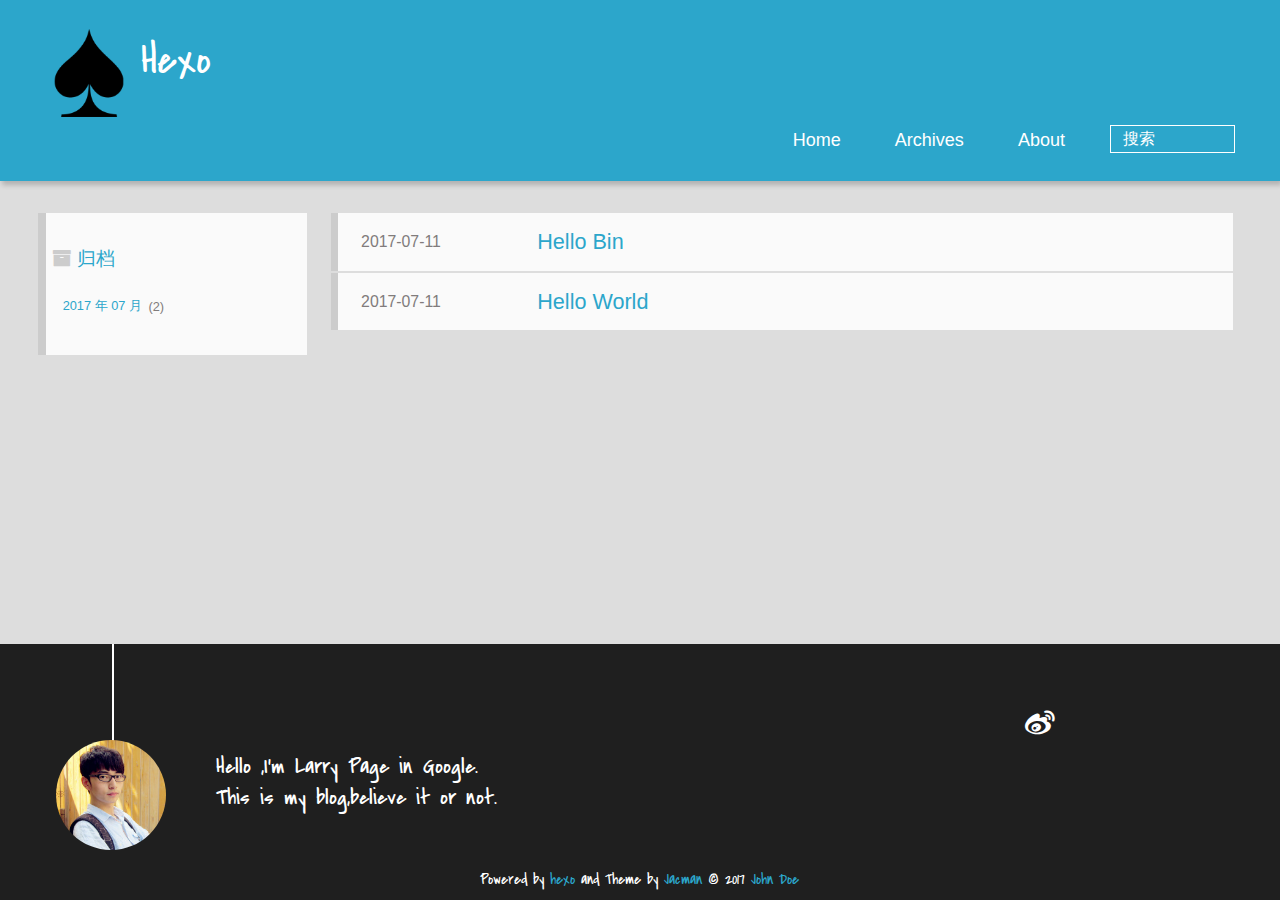
==== archives/index.html @ 52b94571 "Site updated: 2017-07-11 23:26:10" ====
<!DOCTYPE HTML>
<html >
<head>
  <meta charset="UTF-8">
  
    <title>归档 | Hexo</title>
    <meta name="viewport" content="width=device-width, initial-scale=1,user-scalable=no">
    
    <meta name="author" content="John Doe">
    

    
    <meta property="og:type" content="website">
<meta property="og:title" content="Hexo">
<meta property="og:url" content="http://yoursite.com/archives/index.html">
<meta property="og:site_name" content="Hexo">
<meta name="twitter:card" content="summary">
<meta name="twitter:title" content="Hexo">

    
    <link rel="alternative" href="/atom.xml" title="Hexo" type="application/atom+xml">
    
    
    <link rel="icon" href="/img/favicon.ico">
    
    
    <link rel="apple-touch-icon" href="/img/jacman.jpg">
    <link rel="apple-touch-icon-precomposed" href="/img/jacman.jpg">
    
    <link rel="stylesheet" href="/css/style.css">
</head>

    <body>
      <header>
        
<div>
		
			<div id="imglogo">
				<a href="/"><img src="/img/logo.png" alt="Hexo" title="Hexo"/></a>
			</div>
			
			<div id="textlogo">
				<h1 class="site-name"><a href="/" title="Hexo">Hexo</a></h1>
				<h2 class="blog-motto"></h2>
			</div>
			<div class="navbar"><a class="navbutton navmobile" href="#" title="菜单">
			</a></div>
			<nav class="animated">
				<ul>
					<ul>
					 
						<li><a href="/">Home</a></li>
					
						<li><a href="/archives">Archives</a></li>
					
						<li><a href="/about">About</a></li>
					
					<li>
 					
					<form class="search" action="//google.com/search" method="get" accept-charset="utf-8">
						<label>Search</label>
						<input type="search" id="search" name="q" autocomplete="off" maxlength="20" placeholder="搜索" />
						<input type="hidden" name="q" value="site:yoursite.com">
					</form>
					
					</li>
				</ul>
			</nav>			
</div>
      </header>
      <div id="container">
        

<div class="archive-title" >
  <h2 class="archive-icon">归档</h2>
  
  <div class="archiveslist archive-float clearfix">
   <ul class="archive-list"><li class="archive-list-item"><a class="archive-list-link" href="/archives/2017/07/">2017 年 07 月</a><span class="archive-list-count">2</span></li></ul>
 </div>
  
</div>
<div id="main" class="archive-part clearfix">
  <div id="archive-page">

  <section class="post" itemscope itemprop="blogPost">
  
    <a href="/2017/07/11/Hello-Bin/" title="Hello Bin" itemprop="url">
  

    <time datetime="2017-07-11T14:58:40.000Z" itemprop="datePublished">2017-07-11</time>


    <h1 itemprop="name">Hello Bin</h1>

  </a>
</section>

  <section class="post" itemscope itemprop="blogPost">
  
    <a href="/2017/07/11/hello-world/" title="Hello World" itemprop="url">
  

    <time datetime="2017-07-11T14:24:15.772Z" itemprop="datePublished">2017-07-11</time>


    <h1 itemprop="name">Hello World</h1>

  </a>
</section>


  </div>
</div>

      </div>
      <footer><div id="footer" >
	
	<div class="line">
		<span></span>
		<div class="author"></div>
	</div>
	
	
	<section class="info">
		<p> Hello ,I&#39;m Larry Page in Google. <br/>
			This is my blog,believe it or not.</p>
	</section>
	 
	<div class="social-font" class="clearfix">
		
		<a href="http://weibo.com/2176287895" target="_blank" class="icon-weibo" title="微博"></a>
		
		
		
		
		
		
		
		
		
		
	</div>
			
		

		<p class="copyright">
		Powered by <a href="http://hexo.io" target="_blank" title="hexo">hexo</a> and Theme by <a href="https://github.com/wuchong/jacman" target="_blank" title="Jacman">Jacman</a> © 2017 
		
		<a href="/about" target="_blank" title="John Doe">John Doe</a>
		
		
		</p>
</div>
</footer>
      <script src="/js/jquery-2.0.3.min.js"></script>
<script src="/js/jquery.imagesloaded.min.js"></script>
<script src="/js/gallery.js"></script>
<script src="/js/jquery.qrcode-0.12.0.min.js"></script>

<script type="text/javascript">
$(document).ready(function(){ 
  $('.navbar').click(function(){
    $('header nav').toggleClass('shownav');
  });
  var myWidth = 0;
  function getSize(){
    if( typeof( window.innerWidth ) == 'number' ) {
      myWidth = window.innerWidth;
    } else if( document.documentElement && document.documentElement.clientWidth) {
      myWidth = document.documentElement.clientWidth;
    };
  };
  var m = $('#main'),
      a = $('#asidepart'),
      c = $('.closeaside'),
      o = $('.openaside');
  c.click(function(){
    a.addClass('fadeOut').css('display', 'none');
    o.css('display', 'block').addClass('fadeIn');
    m.addClass('moveMain');
  });
  o.click(function(){
    o.css('display', 'none').removeClass('beforeFadeIn');
    a.css('display', 'block').removeClass('fadeOut').addClass('fadeIn');      
    m.removeClass('moveMain');
  });
  $(window).scroll(function(){
    o.css("top",Math.max(80,260-$(this).scrollTop()));
  });
  
  $(window).resize(function(){
    getSize(); 
    if (myWidth >= 1024) {
      $('header nav').removeClass('shownav');
    }else{
      m.removeClass('moveMain');
      a.css('display', 'block').removeClass('fadeOut');
      o.css('display', 'none');
        
    }
  });
});
</script>










<link rel="stylesheet" href="/fancybox/jquery.fancybox.css" media="screen" type="text/css">
<script src="/fancybox/jquery.fancybox.pack.js"></script>
<script type="text/javascript">
$(document).ready(function(){ 
  $('.article-content').each(function(i){
    $(this).find('img').each(function(){
      if ($(this).parent().hasClass('fancybox')) return;
      var alt = this.alt;
      if (alt) $(this).after('<span class="caption">' + alt + '</span>');
      $(this).wrap('<a href="' + this.src + '" title="' + alt + '" class="fancybox"></a>');
    });
    $(this).find('.fancybox').each(function(){
      $(this).attr('rel', 'article' + i);
    });
  });
  if($.fancybox){
    $('.fancybox').fancybox();
  }
}); 
</script>



<!-- Analytics Begin -->



<script>
var _hmt = _hmt || [];
(function() {
  var hm = document.createElement("script");
  hm.src = "//hm.baidu.com/hm.js?e6d1f421bbc9962127a50488f9ed37d1";
  var s = document.getElementsByTagName("script")[0]; 
  s.parentNode.insertBefore(hm, s);
})();
</script>



<!-- Analytics End -->

<!-- Totop Begin -->

	<div id="totop">
	<a title="返回顶部"><img src="/img/scrollup.png"/></a>
	</div>
	<script src="/js/totop.js"></script>

<!-- Totop End -->

<!-- MathJax Begin -->
<!-- mathjax config similar to math.stackexchange -->


<!-- MathJax End -->

<!-- Tiny_search Begin -->

<!-- Tiny_search End -->

    </body>
   </html>
---- css/style.css ----
html,
body,
div,
span,
applet,
object,
iframe,
h1,
h2,
h3,
h4,
h5,
h6,
p,
blockquote,
pre,
a,
abbr,
acronym,
address,
big,
cite,
code,
del,
dfn,
em,
img,
ins,
kbd,
q,
s,
samp,
small,
strike,
strong,
sub,
sup,
tt,
var,
dl,
dt,
dd,
ol,
ul,
li,
fieldset,
form,
label,
legend,
table,
caption,
tbody,
tfoot,
thead,
tr,
th,
td {
  margin: 0;
  padding: 0;
  border: 0;
  outline: 0;
  font-weight: inherit;
  font-style: inherit;
  font-family: inherit;
  font-size: 100%;
  vertical-align: baseline;
}
body {
  line-height: 1;
  color: #000;
  background: #fff;
}
ol,
ul {
  list-style: none;
}
table {
  border-collapse: separate;
  border-spacing: 0;
  vertical-align: middle;
}
caption,
th,
td {
  text-align: left;
  font-weight: normal;
  vertical-align: middle;
}
a img {
  border: none;
}
/* custom Font*/
@font-face {
  font-family: "covered_by_your_graceregular";
  font-weight: normal;
  font-style: normal;
  src: url("../font/coveredbyyourgrace-webfont.eot");
  src: url("../font/coveredbyyourgrace-webfont.eot?#iefix") format('embedded-opentype'), url("../font/coveredbyyourgrace-webfont.svg#covered_by_your_graceregular") format('svg'), url("../font/coveredbyyourgrace-webfont.woff") format('woff'), url("../font/coveredbyyourgrace-webfont.ttf") format('truetype');
}
/* icon Font */
@font-face {
  font-family: "FontAwesome";
  font-style: normal;
  font-weight: normal;
  src: url("../font/fontawesome-webfont.eot?v=#4.0.3");
  src: url("../font/fontawesome-webfont.eot?#iefix&v=#4.0.3") format("embedded-opentype"), url("../font/fontawesome-webfont.woff?v=#4.0.3") format("woff"), url("../font/fontawesome-webfont.ttf?v=#4.0.3") format("truetype"), url("../font/fontawesome-webfont.svg#fontawesomeregular?v=#4.0.3") format("svg");
}
@font-face {
  font-family: "fontdiao";
  font-weight: normal;
  font-style: normal;
  src: url("../font/fontdiao.eot");
  src: url("../font/fontdiao.eot?#iefix") format('embedded-opentype'), url("../font/fontdiao.svg#fontdiao") format('svg'), url("../font/fontdiao.woff") format('woff'), url("../font/fontdiao.ttf") format('truetype');
}
/* Public style */
* {
  -webkit-margin-before: 0;
  -webkit-margin-after: 0;
}
body {
  background: #ddd;
  font-family: "Helvetica Neue", "Helvetica", "Microsoft YaHei", "WenQuanYi Micro Hei", Arial, sans-serif;
  font-size: 100%;
  color: #817c7c;
  line-height: 1.5;
  min-height: 100vh;
  display: -webkit-flex;
  display: -webkit-box;
  display: -moz-box;
  display: -webkit-flex;
  display: -ms-flexbox;
  display: box;
  display: flex;
  -webkit-flex-direction: column;
  -webkit-box-orient: vertical;
  -moz-box-orient: vertical;
  -o-box-orient: vertical;
  -webkit-flex-direction: column;
  -ms-flex-direction: column;
  flex-direction: column;
}
iframe {
  margin-top: 10px;
}
small {
  font-size: 80%;
}
sub,
sup {
  font-size: 75%;
  line-height: 0;
  position: relative;
  vertical-align: baseline;
}
sup {
  top: -0.5em;
  padding-left: 0.3em;
}
sub {
  bottom: -0.25em;
}
a {
  text-decoration: none;
  color: #817c7c;
}
a:hover,
a:focus {
  outline: 0;
  text-decoration: none;
  -webkit-transition: color 0.25s, background 0.5s;
  -moz-transition: color 0.25s, background 0.5s;
  -o-transition: color 0.25s, background 0.5s;
  -ms-transition: color 0.25s, background 0.5s;
  transition: color 0.25s, background 0.5s;
}
a:hover:before {
  -webkit-transition: color 0.25s, background 0.5s;
  -moz-transition: color 0.25s, background 0.5s;
  -o-transition: color 0.25s, background 0.5s;
  -ms-transition: color 0.25s, background 0.5s;
  transition: color 0.25s, background 0.5s;
}
input:focus {
  outline: none;
}
input,
button {
  margin: 0;
  padding: 0;
}
input::-moz-focus-inner,
button::-moz-focus-inner {
  border: 0;
  padding: 0;
}
h1 {
  font-size: 1.5em;
}
.fa {
  display: inline-block;
  font-family: FontAwesome;
  font-style: normal;
  font-weight: normal;
  line-height: 1;
  -webkit-font-smoothing: antialiased;
  -moz-osx-font-smoothing: grayscale;
}
.clearfix {
  zoom: 1;
}
.clearfix:before,
.clearfix:after {
  content: "";
  display: table;
}
.clearfix:after {
  clear: both;
}
::-webkit-input-placeholder {
  color: #fff;
  padding: 2px 0 0 4px;
}
::-moz-placeholder {
  color: #fff;
  padding: 2px 0 0 4px;
}
:-ms-input-placeholder {
  color: #fff;
  padding: 2px 0 0 4px;
}
::-webkit-input-placeholder::before {
  font-family: "FontAwesome";
  -webkit-font-smoothing: antialiased;
  -moz-osx-font-smoothing: grayscale;
  content: "\f002";
  padding-right: 4px;
}
::-moz-placeholder:before {
  font-family: "FontAwesome";
  -webkit-font-smoothing: antialiased;
  -moz-osx-font-smoothing: grayscale;
  content: "\f002";
  padding-right: 4px;
}
:-ms-input-placeholder::before {
  font-family: "FontAwesome";
  -webkit-font-smoothing: antialiased;
  -moz-osx-font-smoothing: grayscale;
  content: "\f002";
  padding-right: 4px;
}
input[type="search"]::-webkit-search-cancel-button,
input[type="search"]::-webkit-search-decoration {
  -webkit-appearance: none;
}
::-webkit-search-cancel-button:after {
  font-family: "FontAwesome";
  -webkit-font-smoothing: antialiased;
  -moz-osx-font-smoothing: grayscale;
  content: '\f00d';
  color: #fff;
  padding-right: 4px;
}
/* css3 animate */
.animated {
  -webkit-animation-fill-mode: both;
  -moz-animation-fill-mode: both;
  -o-animation-fill-mode: both;
  -ms-animation-fill-mode: both;
  animation-fill-mode: both;
  -webkit-animation-duration: 1s;
  -moz-animation-duration: 1s;
  -o-animation-duration: 1s;
  -ms-animation-duration: 1s;
  animation-duration: 1s;
}
@-webkit-keyframes fadeIn {
  0% {
    opacity: 0;
    -ms-filter: "progid:DXImageTransform.Microsoft.Alpha(Opacity=0)";
    filter: alpha(opacity=0);
  }
  100% {
    opacity: 1;
    -ms-filter: none;
    filter: none;
  }
}
.fadeIn {
  -webkit-animation-name: fadeIn;
  -moz-animation-name: fadeIn;
  -o-animation-name: fadeIn;
  -ms-animation-name: fadeIn;
  animation-name: fadeIn;
}
.fadeOut {
  -webkit-animation-name: fadeOut;
  -moz-animation-name: fadeOut;
  -o-animation-name: fadeOut;
  -ms-animation-name: fadeOut;
  animation-name: fadeOut;
}
@-moz-keyframes fadeInDown {
  0% {
    opacity: 0;
    -ms-filter: "progid:DXImageTransform.Microsoft.Alpha(Opacity=0)";
    filter: alpha(opacity=0);
    -webkit-transform: translateY(-20px);
    -moz-transform: translateY(-20px);
    -o-transform: translateY(-20px);
    -ms-transform: translateY(-20px);
    transform: translateY(-20px);
  }
  100% {
    opacity: 1;
    -ms-filter: none;
    filter: none;
    -webkit-transform: translateY(0);
    -moz-transform: translateY(0);
    -o-transform: translateY(0);
    -ms-transform: translateY(0);
    transform: translateY(0);
  }
}
@-webkit-keyframes fadeInDown {
  0% {
    opacity: 0;
    -ms-filter: "progid:DXImageTransform.Microsoft.Alpha(Opacity=0)";
    filter: alpha(opacity=0);
    -webkit-transform: translateY(-20px);
    -moz-transform: translateY(-20px);
    -o-transform: translateY(-20px);
    -ms-transform: translateY(-20px);
    transform: translateY(-20px);
  }
  100% {
    opacity: 1;
    -ms-filter: none;
    filter: none;
    -webkit-transform: translateY(0);
    -moz-transform: translateY(0);
    -o-transform: translateY(0);
    -ms-transform: translateY(0);
    transform: translateY(0);
  }
}
@-o-keyframes fadeInDown {
  0% {
    opacity: 0;
    -ms-filter: "progid:DXImageTransform.Microsoft.Alpha(Opacity=0)";
    filter: alpha(opacity=0);
    -webkit-transform: translateY(-20px);
    -moz-transform: translateY(-20px);
    -o-transform: translateY(-20px);
    -ms-transform: translateY(-20px);
    transform: translateY(-20px);
  }
  100% {
    opacity: 1;
    -ms-filter: none;
    filter: none;
    -webkit-transform: translateY(0);
    -moz-transform: translateY(0);
    -o-transform: translateY(0);
    -ms-transform: translateY(0);
    transform: translateY(0);
  }
}
@keyframes fadeInDown {
  0% {
    opacity: 0;
    -ms-filter: "progid:DXImageTransform.Microsoft.Alpha(Opacity=0)";
    filter: alpha(opacity=0);
    -webkit-transform: translateY(-20px);
    -moz-transform: translateY(-20px);
    -o-transform: translateY(-20px);
    -ms-transform: translateY(-20px);
    transform: translateY(-20px);
  }
  100% {
    opacity: 1;
    -ms-filter: none;
    filter: none;
    -webkit-transform: translateY(0);
    -moz-transform: translateY(0);
    -o-transform: translateY(0);
    -ms-transform: translateY(0);
    transform: translateY(0);
  }
}
body >header {
  width: 100%;
  -webkit-box-shadow: 2px 4px 5px rgba(3,3,3,0.2);
  box-shadow: 2px 4px 5px rgba(3,3,3,0.2);
  background: url("../") center #2ca6cb;
  color: #fff;
  padding: 1em 0 0.8em;
}
@media only screen and (min-width: 1024px) {
  body >header {
    padding: 1.8em 0 1.5em;
  }
}
body >header >div {
  width: 95%;
  margin: 0 auto;
  position: relative;
  overflow: hidden;
}
@media only screen and (min-width: 1024px) {
  body >header >div {
    width: 93%;
  }
}
body >header a {
  display: block;
  color: #fff;
}
#imglogo {
  float: left;
  width: 4em;
  height: 4em;
}
@media only screen and (min-width: 768px) {
  #imglogo {
    width: 5em;
  }
}
@media only screen and (min-width: 1024px) {
  #imglogo {
    width: 5.5em;
  }
}
#imglogo img {
  width: 4em;
}
@media only screen and (min-width: 768px) {
  #imglogo img {
    width: 5em;
  }
}
@media only screen and (min-width: 1024px) {
  #imglogo img {
    width: 5.5em;
  }
}
#textlogo {
  float: left;
  width: 75%;
  margin-left: 0.5em;
}
#textlogo h1.site-name {
  width: 86%;
  font-family: "covered_by_your_graceregular";
  font-size: 200%;
  line-height: 1.5;
  -webkit-font-smoothing: antialiased;
  -moz-osx-font-smoothing: grayscale;
}
@media only screen and (min-width: 768px) {
  #textlogo h1.site-name {
    font-size: 240%;
  }
}
@media only screen and (min-width: 1024px) {
  #textlogo h1.site-name {
    font-size: 280%;
  }
}
#textlogo h2.blog-motto {
  font-size: 0.7em;
  font-weight: normal;
}
@media only screen and (min-width: 768px) {
  #textlogo h2.blog-motto {
    font-size: 100%;
  }
}
@media only screen and (min-width: 1024px) {
  #textlogo h2.blog-motto {
    font-size: 110%;
  }
}
.navbar {
  position: absolute;
  width: 2em;
  right: 0em;
  top: 1em;
  padding: 0.5em;
}
@media only screen and (min-width: 1024px) {
  .navbar {
    display: none;
  }
}
.navbutton::before {
  font-family: "FontAwesome";
  -webkit-font-smoothing: antialiased;
  -moz-osx-font-smoothing: grayscale;
  content: "\f0c9";
}
.navmobile::before {
  padding-left: 1em;
}
header nav {
  float: left;
  width: 100%;
  font-size: 112.5%;
  padding-top: 0.5em;
  max-height: 0.01em;
  -webkit-transition: max-height 1s ease-out;
  -moz-transition: max-height 1s ease-out;
  -o-transition: max-height 1s ease-out;
  -ms-transition: max-height 1s ease-out;
  transition: max-height 1s ease-out;
}
@media only screen and (min-width: 568px) {
  header nav {
    width: 50%;
  }
}
@media only screen and (min-width: 1024px) {
  header nav {
    float: right;
    width: auto;
    margin-top: 1em;
    max-height: none;
  }
}
@media only screen and (min-width: 1024px) {
  header nav ul {
    float: right;
  }
}
@media only screen and (min-width: 1024px) {
  header nav ul li {
    float: left;
  }
}
header nav ul li a {
  padding: 0.2em 0 0.2em 1em;
}
@media only screen and (min-width: 1024px) {
  header nav ul li a {
    padding: 0.2em 1.5em;
  }
}
header nav ul li a:hover {
  background: #1b7f9e;
  color: #e9cd4c;
}
.shownav {
  max-height: 40em;
}
.search {
  padding: 0.1em 0 0 1em;
}
.search input {
  -webkit-appearance: textfield;
  font-size: 0.87em;
  line-height: 1.7;
  border: 1px solid #fff;
  color: #fff;
  background: transparent;
  width: 80%;
  padding-left: 0.5em;
}
@media only screen and (min-width: 1024px) {
  .search input {
    width: 8em;
    -webkit-transition: 0.5s width;
    -moz-transition: 0.5s width;
    -o-transition: 0.5s width;
    -ms-transition: 0.5s width;
    transition: 0.5s width;
  }
  .search input:focus {
    width: 15em;
  }
}
.search label {
  display: none;
}
/* index layout */
#container {
  -webkit-flex: 1;
  width: 95%;
  margin: 0 auto;
  overflow: hidden;
}
@media only screen and (min-width: 768px) {
  #container {
    width: 96%;
  }
}
@media only screen and (min-width: 1024px) {
  #container {
    width: 94%;
  }
}
@media only screen and (min-width: 1560px) {
  #container {
    width: 82%;
  }
}
#main {
  margin: 1em 0 0;
  line-height: 1.8;
}
@media only screen and (min-width: 1024px) {
  #main {
    margin: 2em 0 0;
    width: 75%;
    float: left;
    -webkit-transition: margin 0.5s ease-out;
    -moz-transition: margin 0.5s ease-out;
    -o-transition: margin 0.5s ease-out;
    -ms-transition: margin 0.5s ease-out;
    transition: margin 0.5s ease-out;
  }
}
#main section.post {
  background: #fafafa;
  margin-bottom: 0.125em;
}
#main section.post a {
  display: block;
  border-left: 0.5em solid #ccc;
  -webkit-transition: border-left 0.45s;
  -moz-transition: border-left 0.45s;
  -o-transition: border-left 0.45s;
  -ms-transition: border-left 0.45s;
  transition: border-left 0.45s;
  padding: 0.5em;
}
@media only screen and (min-width: 768px) {
  #main section.post a {
    padding: 1em;
  }
}
#main section.post a:hover {
  border-left: 0.5em solid #2ca6cb;
}
#main section.post a h1 {
  color: #2ca6cb;
  line-height: 2;
}
#main section.post a p {
  color: #817c7c;
}
#main section.post a time {
  color: #817c7c;
  display: block;
  margin: 0.5em 0;
  font-size: 0.9em;
}
#main article.post-expand {
  background: #fafafa;
  margin-bottom: 3.5em;
}
#main article.post-expand .img-logo {
  max-width: 180px;
  max-height: 96px;
  display: block !important;
  margin-right: 0.7em;
  margin-left: 0.7em;
  padding: 0;
  float: right;
  clear: right;
}
#main article.post-expand .img-topic {
  max-width: 300px;
  max-height: 1800px;
  display: block !important;
  margin-left: 0.7em;
  margin-right: 0.7em;
  padding: 0;
  float: right;
  clear: right;
}
#main article.post-expand .article-more-link a {
  display: inline-block;
  line-height: 1em;
  padding: 6px 15px;
  border-radius: 15px;
  background: #ddd;
  color: #817c7c;
  text-decoration: none;
}
#main article.post-expand .article-more-link a:hover {
  background: #2ca6cb;
  color: #fff;
  text-decoration: none;
}
#archive-page section.post a {
  font-size: 0.9em;
  padding: 0.5em !important;
}
@media only screen and (min-width: 768px) {
  #archive-page section.post a time {
    padding-left: 1em;
  }
}
.moveMain {
  margin-left: 10% !important;
}
.unexpand .prev {
  border-left: 0.5em solid #ccc;
}
.unexpand .prev:hover {
  border-left: 0.5em solid #2ca6cb;
}
#page-nav {
  background: #fafafa;
  text-align: center;
  overflow: hidden;
}
#page-nav a {
  display: inline-block;
  padding: 0.5em 1em;
}
#page-nav a {
  color: #2ca6cb;
}
#page-nav a:hover {
  background: #ccc;
  color: #2ca6cb;
}
#page-nav .prev {
  float: left;
  -webkit-transition: border-left 0.5s;
  -moz-transition: border-left 0.5s;
  -o-transition: border-left 0.5s;
  -ms-transition: border-left 0.5s;
  transition: border-left 0.5s;
}
#page-nav .prev span:before {
  font-family: "FontAwesome";
  -webkit-font-smoothing: antialiased;
  -moz-osx-font-smoothing: grayscale;
  content: "\f053";
  padding-right: 0.5em;
}
#page-nav .next {
  float: right;
}
#page-nav .next span:before {
  font-family: "FontAwesome";
  -webkit-font-smoothing: antialiased;
  -moz-osx-font-smoothing: grayscale;
  content: "\f054";
  padding-left: 0.5em;
}
#page-nav .page-number {
  display: none;
  padding: 0.5em 1em;
}
@media only screen and (min-width: 768px) {
  #page-nav .page-number {
    display: inline-block;
  }
}
#page-nav .current {
  color: #b8b8b8;
  font-weight: bold;
}
#page-nav .space {
  color: #2ca6cb;
}
/* page layout */
@media only screen and (min-width: 1024px) {
  .page {
    margin-left: 10% !important;
  }
}
/* archive layout */
.category-icon:before,
.tag-icon:before,
.archive-icon:before {
  font-family: "FontAwesome";
  -webkit-font-smoothing: antialiased;
  -moz-osx-font-smoothing: grayscale;
  color: #ccc;
  font-size: 100%;
  padding-right: 0.3em;
}
.category-icon:before {
  content: "\f07b";
}
.tag-icon:before {
  content: "\f02c";
}
.archive-icon:before {
  content: "\f187";
}
.archive-title {
  margin: 1em 0;
  padding: 2em;
  background: #fafafa;
  border-left: 0.5em solid #ccc;
}
@media only screen and (min-width: 1024px) {
  .archive-title {
    margin: 2em 0;
    width: 18.5%;
    padding-left: 0.5%;
    float: left;
  }
}
.archive-title h2 {
  width: 90%;
  color: #2ca6cb;
  font-size: 120%;
}
.archive-title a {
  color: #2ca6cb;
  -webkit-transition: color 0.5s;
  -moz-transition: color 0.5s;
  -o-transition: color 0.5s;
  -ms-transition: color 0.5s;
  transition: color 0.5s;
}
.archive-title a:hover {
  color: #2ca6cb;
  -webkit-transition: color 0.5s;
  -moz-transition: color 0.5s;
  -o-transition: color 0.5s;
  -ms-transition: color 0.5s;
  transition: color 0.5s;
}
.current {
  color: #ea6753 !important;
}
@media only screen and (min-width: 768px) {
  .archive-part {
    min-height: 200px;
  }
}
@media only screen and (min-width: 1024px) {
  .archive-part {
    float: right;
    margin-left: 2% !important;
  }
}
.archive-part section.post {
  width: 100%;
}
.archive-part section.post time {
  font-size: 1.1em !important;
  float: left;
}
@media only screen and (max-width: 568px) {
  .archive-part section.post time {
    width: 100%;
  }
}
@media only screen and (min-width: 568px) {
  .archive-part section.post time {
    width: 20%;
  }
}
@media only screen and (min-width: 768px) {
  .archive-nav {
    width: 100%;
    float: left;
    margin-top: 1em;
  }
}
/* tags&categories layout */
.all-list-box {
  min-height: 400px;
}
.post,
.page,
.link,
.photo {
  background: #fafafa;
}
.post a,
.page a,
.link a,
.photo a {
  color: #2ca6cb;
}
.post a:hover,
.page a:hover,
.link a:hover,
.photo a:hover {
  color: #ea6753;
}
@media only screen and (min-width: 768px) {
  article header.article-info {
    border-bottom: 1px solid #dbdbdb;
  }
}
article header.article-info >h1 {
  padding: 0.2em 3%;
  font-size: 170%;
  line-height: 1.5;
  word-wrap: break-word;
  word-break: normal;
  -webkit-font-smoothing: antialiased;
  -moz-osx-font-smoothing: grayscale;
  border-left: 5px solid #2ca6cb;
}
@media only screen and (min-width: 1024px) {
  article header.article-info >h1 {
    font-size: 200%;
    padding-top: 0.3em;
  }
}
article header.article-info >p.article-author {
  padding: 0.3em 4% 0.3em 0;
  text-align: right;
  border-bottom: 1px solid #dbdbdb;
}
@media only screen and (min-width: 768px) {
  article header.article-info >p.article-author {
    float: right;
    border-bottom: none;
  }
}
article header.article-info >p.article-time {
  padding-top: 0.5em;
  font-size: 0.8em;
  text-align: center;
  margin-bottom: -2.7em;
}
@media only screen and (min-width: 768px) {
  article header.article-info >p.article-time {
    float: right;
    margin-right: 1em;
    padding-top: 0.1em;
    font-size: 0.9em;
  }
}
article header.article-info >p.article-time:before {
  font-family: "FontAwesome";
  font-size: 130%;
  content: "\f017";
  -webkit-font-smoothing: antialiased;
  -moz-osx-font-smoothing: grayscale;
}
article .article-content {
  padding: 1.5em 4%;
  color: #413f3f;
  font-size: 100%;
}
article .article-content:before,
article .article-content:after {
  content: "";
  display: block;
  clear: both;
}
article .article-content .kb {
  padding: 0.1em 0.6em;
  border: 1px solid #ccc;
  background-color: code-color;
  color: #8f8f8f;
  -webkit-box-shadow: 0 1px 0 rgba(0,0,0,0.2), 0 0 0 2px #fff inset;
  box-shadow: 0 1px 0 rgba(0,0,0,0.2), 0 0 0 2px #fff inset;
  border-radius: 3px;
  display: inline-block;
  margin: 0 0.1em;
  text-shadow: 0 1px 0 #fff;
  line-height: 1.5;
  white-space: nowrap;
}
article .article-content h1,
article .article-content h2 {
  font-size: 180%;
  line-height: 1.2em;
  padding-bottom: 0.3em;
  margin-top: 1.5em;
  border-bottom: 2px solid #dbdbdb;
}
article .article-content h3 {
  font-size: 140%;
  line-height: 1em;
  margin-top: 1.3em;
}
article .article-content h4,
article .article-content h5,
article .article-content h6 {
  font-size: 140%;
}
article .article-content h1,
article .article-content h2,
article .article-content h3,
article .article-content h4,
article .article-content h5,
article .article-content h6 {
  color: #333;
  -webkit-font-smoothing: antialiased;
  -moz-osx-font-smoothing: grayscale;
}
article .article-content h1 >code,
article .article-content h2 >code,
article .article-content h3 >code,
article .article-content h4 >code,
article .article-content h5 >code,
article .article-content h6 >code {
  color: #a3a3a3;
}
article .article-content hr {
  border: 1px solid #dbdbdb;
}
article .article-content strong {
  font-weight: bold;
}
article .article-content em {
  font-style: italic;
}
article .article-content acronym,
article .article-content abbr {
  border-bottom: 1px dotted;
}
article .article-content blockquote {
  border-left: 0.2em solid #2ca6cb;
  margin: 0.65em 0 0.65em 1%;
  padding-left: 1%;
  line-height: 1.5;
  font-size: 100%;
  color: #808080;
}
article .article-content blockquote footer {
  background: #fafafa;
  padding: 0;
  margin: 0;
  font-size: 80%;
  line-height: 1em;
}
article .article-content blockquote cite {
  font-style: italic;
  padding-left: 0.5em;
}
article .article-content ul,
article .article-content ol {
  padding-left: 1.5em;
  font-size: 100%;
  padding-top: 0.7em;
}
@media only screen and (min-width: 768px) {
  article .article-content ul,
  article .article-content ol {
    padding-left: 1.5em;
  }
}
article .article-content ul li {
  list-style: disc;
  text-align: match-parent;
}
article .article-content ol li {
  list-style-type: decimal;
}
article .article-content dl dt {
  font-weight: blod;
}
article .article-content ul li>code,
article .article-content ol li>code,
article .article-content p code,
article .article-content strong code,
article .article-content em code,
article .article-content table th>code,
article .article-content table td>code {
  font-family: Monaco, Menlo, Consolas, Courier New, monospace;
  background: #eee;
  color: #d14;
  border: 1px solid #d6d6d6;
  padding: 0 5px;
  margin: 0 2px;
  font-size: 90%;
  white-space: nowrap;
  text-shadow: 0 1px #fff;
  -webkit-border-radius: 0.25em;
  border-radius: 0.25em;
}
article .article-content p {
  line-height: 1.5;
  margin-top: 0.7em;
}
@media only screen and (min-width: 1024px) {
  article .article-content p {
    margin-top: 1em;
  }
}
article .article-content img,
article .article-content video,
article .article-content figure img {
  max-width: 100%;
  height: auto;
  vertical-align: middle;
  padding-top: 0.5em;
}
@media only screen and (min-width: 1024px) {
  article .article-content img,
  article .article-content video,
  article .article-content figure img {
    padding-top: 0.7em;
  }
}
article .article-content .img-topic,
article .article-content .img-logo {
  display: none;
}
article .article-content .img-center {
  display: block;
  margin: auto;
}
article .article-content .img-shadow {
  -webkit-box-shadow: 0 0 2px 3px #ddd;
  box-shadow: 0 0 2px 3px #ddd;
}
article .article-content figcaption,
article .article-content .caption {
  display: block;
  margin-top: 0.3em;
  color: #808080;
  position: relative;
  font-size: 0.9em;
  padding-left: 1.3em;
}
article .article-content figcaption:before,
article .article-content .caption:before {
  content: '\f040';
  position: absolute;
  font: 0.9em "FontAwesome";
  position: absolute;
  left: 0;
  top: 0.3em;
}
article .article-content .video-container {
  position: relative;
  padding-top: 56%;
  height: 0;
  overflow: hidden;
}
article .article-content .video-container iframe,
article .article-content .video-container object,
article .article-content .video-container embed {
  position: absolute;
  top: 0;
  left: 0;
  width: 100%;
  height: 100%;
  margin-top: 0;
}
article .article-content table {
  max-width: 100%;
  border-collapse: collapse;
  border-spacing: 0;
  margin-top: 1em;
}
article .article-content table th {
  font-weight: bold;
  border-bottom: 2px solid #dbdbdb;
  padding: 0.5em;
  line-height: 1.3em;
}
article .article-content table td {
  border-bottom: 1px solid #dbdbdb;
  padding: 0.5em;
  line-height: 1.3em;
}
article .article-content .pullquote {
  text-align: left;
  width: 45%;
  margin: 0;
  border: none;
}
article .article-content .left {
  margin-left: 0.5em;
  margin-right: 1em;
  float: left;
}
article .article-content .right {
  margin-right: 0.5em;
  margin-left: 1em;
  float: right;
}
footer.article-footer {
  background: #fafafa;
  padding: 0 4%;
  margin: 0;
  border-top: 1px solid #dbdbdb;
}
.article-share {
  float: right;
  width: 100%;
}
@media only screen and (min-width: 568px) {
  .article-share {
    width: 60%;
  }
}
@media only screen and (min-width: 768px) {
  .article-share {
    width: 16.5em;
  }
}
.article-share .share-jiathis {
  padding: 0.5em 0;
  margin-top: 0.3em;
}
.share span {
  float: right;
  height: 3em;
  width: 1em;
  margin-right: 0.5em;
  position: relative;
  color: #d6d6d6;
}
.share span:before {
  font-family: "FontAwesome";
  content: "\f064";
  font-size: 1em;
  -webkit-font-smoothing: antialiased;
  -moz-osx-font-smoothing: grayscale;
  width: 1.5em;
  height: 1.5em;
  position: absolute;
  top: 50%;
  left: 50%;
  margin-top: -0.75em;
  margin-left: -0.75em;
}
.share a {
  float: right;
  width: 3em;
  height: 3em;
  display: block;
  position: relative;
}
.share a:before {
  font-size: 1.2em;
  font-family: "FontAwesome";
  text-align: center;
  color: #817c7c;
  -webkit-font-smoothing: antialiased;
  -moz-osx-font-smoothing: grayscale;
  width: 1.5em;
  height: 1.5em;
  position: absolute;
  top: 50%;
  left: 50%;
  margin-top: -0.75em;
  margin-left: -0.75em;
}
.share a:hover:before {
  color: #fff;
}
.article-share-twitter:before {
  content: "\f099";
}
.article-share-twitter:hover {
  background: #00aced;
  text-shadow: 0 1px #008abe;
}
.article-share-facebook:before {
  content: "\f09a";
}
.article-share-facebook:hover {
  background: #3b5998;
  text-shadow: 0 1px #2f477a;
}
.article-share-weibo:before {
  content: "\f18a";
}
.article-share-weibo:hover {
  background: #c64d3e;
  text-shadow: 0 1px #a13c2f;
}
.article-share-qrcode:before {
  font-family: "fontdiao" !important;
  content: "\f132";
}
.article-share-qrcode:hover {
  background: #49ae0f;
  text-shadow: 0 1px #3a8b0c;
}
.article-share-renren:before {
  content: "\f18b";
}
.article-share-renren:hover {
  background: #369;
  text-shadow: 0 1px #29527a;
}
.article-back-to-top:before {
  content: "\f062";
}
.article-back-to-top:hover {
  background: #762c54;
  text-shadow: 0 1px #5e2343;
}
.hoverqrcode {
  background: #fff;
  border: 3px solid #2ca6cb;
  border-radius: 10px;
  display: inline-block;
  position: absolute;
}
.overlay {
  display: none !important;
}
.comments-count {
  color: #d6d6d6;
  margin-top: 0.3em;
  padding: 0.5em 0;
  float: right;
}
.comments-count span:before {
  font-family: "FontAwesome";
  -webkit-font-smoothing: antialiased;
  -moz-osx-font-smoothing: grayscale;
  content: "\f075";
}
@media only screen and (max-width: 568px) {
  .comments-count {
    float: left;
  }
}
.comments-count-link {
  padding: 0.5em;
  margin: 0 0.3em;
}
.comments-count-link:hover {
  color: #fff !important;
  background: #2ca6cb;
}
.article-tags,
.article-categories {
  padding: 0.5em 0;
  float: left;
/**width 100%**/
}
@media only screen and (max-width: 568px) {
  .article-tags,
  .article-categories {
    margin-right: 1em !important;
  }
}
.article-tags {
  color: #d6d6d6;
}
@media only screen and (max-width: 568px) {
  .article-tags {
    margin-left: 0;
  }
}
.article-tags span {
  position: relative;
  float: left;
  width: 1em;
  height: 2em;
  margin-right: 0.5em;
}
.article-tags span:before {
  font-family: "FontAwesome";
  -webkit-font-smoothing: antialiased;
  -moz-osx-font-smoothing: grayscale;
  width: 1.2em;
  height: 1.2em;
  position: absolute;
  top: 50%;
  left: 50%;
  margin-top: -0.6em;
  margin-left: -0.6em;
  content: "\f02c";
}
.article-tags a {
  float: left;
  padding: 0 0.3em;
  margin: 0.3em;
  background: #e6e6e6;
}
.article-tags a:hover {
  color: #fff;
  background: #2ca6cb;
}
.article-categories {
  color: #d6d6d6;
  margin-top: 0.3em;
  margin-right: 3em;
}
.article-categories span:before {
  font-family: "FontAwesome";
  -webkit-font-smoothing: antialiased;
  -moz-osx-font-smoothing: grayscale;
  content: "\f07b";
}
.article-category-link {
  padding: 0.5em;
  margin: 0 0.3em;
}
.article-category-link:hover {
  color: #fff !important;
  background: #2ca6cb;
}
.article-nav {
  padding: 0 10%;
}
@media only screen and (min-width: 768px) {
  .article-nav {
    padding: 0 4%;
  }
}
.article-nav strong {
  font-size: 1em;
  font-weight: bold;
}
.article-nav a {
  display: block;
  overflow: hidden;
}
.article-nav .prev a:hover,
.article-nav .next a:hover {
  background: #2ca6cb;
  color: #fff;
}
.article-nav .prev {
  width: 100%;
  float: left;
}
.article-nav .prev strong {
  padding-left: 1.8em;
}
.article-nav .prev span:before {
  font-family: "FontAwesome";
  -webkit-font-smoothing: antialiased;
  -moz-osx-font-smoothing: grayscale;
  content: "\f053";
  padding-right: 0.5em;
}
@media only screen and (min-width: 768px) {
  .article-nav .prev {
    width: 45%;
    float: left;
  }
}
.article-nav .next {
  width: 100%;
  float: left;
  text-align: left;
}
.article-nav .next strong {
  padding-left: 1.5em;
}
.article-nav .next span:before {
  font-family: "FontAwesome";
  -webkit-font-smoothing: antialiased;
  -moz-osx-font-smoothing: grayscale;
  content: "\f054";
  padding-right: 0.5em;
}
@media only screen and (min-width: 768px) {
  .article-nav .next {
    width: 45%;
    float: right;
    text-align: right;
  }
  .article-nav .next strong {
    padding-right: 1.8em;
  }
  .article-nav .next span:before {
    content: none;
  }
  .article-nav .next span:after {
    font-family: "FontAwesome";
    -webkit-font-smoothing: antialiased;
    -moz-osx-font-smoothing: grayscale;
    content: "\f054";
    padding-left: 0.5em;
  }
}
section.comment {
  padding: 0 4%;
  margin: 1em 0;
}
.toc-article {
  background: #eee;
  margin: 1.6em 0 0 2em;
  padding: 1em;
  -webkit-border-radius: 4px;
  border-radius: 4px;
  border: 1px solid #ddd;
}
.toc-article strong {
  padding: 0.3em 0;
}
.toc-article ul li {
  list-style: disc;
  text-align: match-parent;
  margin: 0.5em 0;
}
.toc-article ol li {
  list-style-type: decimal;
  margin: 0.5em 0;
}
#toc {
  line-height: 1.3em;
  font-size: 0.8em;
  float: right;
}
#toc .toc {
  padding: 0;
}
#toc .toc li {
  list-style-type: none;
}
#toc .toc-child {
  padding-left: 1.5em;
  padding-top: 0;
}
#toc.toc-aside {
  display: none;
  width: 13%;
  position: fixed;
  right: 2%;
  top: 320px;
  overflow: hidden;
  line-height: 1.5em;
  font-size: 1em;
  color: #333;
  opacity: 0.6;
  -ms-filter: "progid:DXImageTransform.Microsoft.Alpha(Opacity=60)";
  filter: alpha(opacity=60);
  -webkit-transition: opacity 1s ease-out;
  -moz-transition: opacity 1s ease-out;
  -o-transition: opacity 1s ease-out;
  -ms-transition: opacity 1s ease-out;
  transition: opacity 1s ease-out;
}
#toc.toc-aside strong {
  padding: 0.3em 0;
  color: #817c7c;
}
#toc.toc-aside:hover {
  -webkit-transition: opacity 0.3s ease-out;
  -moz-transition: opacity 0.3s ease-out;
  -o-transition: opacity 0.3s ease-out;
  -ms-transition: opacity 0.3s ease-out;
  transition: opacity 0.3s ease-out;
  opacity: 1;
  -ms-filter: none;
  filter: none;
}
#toc.toc-aside a {
  -webkit-transition: color 1s ease-out;
  -moz-transition: color 1s ease-out;
  -o-transition: color 1s ease-out;
  -ms-transition: color 1s ease-out;
  transition: color 1s ease-out;
}
#toc.toc-aside a:hover {
  color: #2ca6cb;
  -webkit-transition: color 0.3s ease-out;
  -moz-transition: color 0.3s ease-out;
  -o-transition: color 0.3s ease-out;
  -ms-transition: color 0.3s ease-out;
  transition: color 0.3s ease-out;
}
.active {
  color: #2ca6cb !important;
}
.openaside {
  display: none;
  position: fixed;
  right: 7.5%;
  top: 260px;
}
.openaside a {
  display: block;
  color: #fff;
  border: 1px solid #fff;
  border-radius: 5px;
  background: #2ca6cb;
  padding: 0.2em 0.55em;
}
.openaside a::before {
  font-family: "FontAwesome";
  -webkit-font-smoothing: antialiased;
  -moz-osx-font-smoothing: grayscale;
  content: "\f0c9";
}
.closeaside {
  display: none;
}
.closeaside a {
  color: #2ca6cb;
}
.closeaside a:hover {
  color: #2ca6cb;
}
.closeaside a::before {
  font-family: "FontAwesome";
  -webkit-font-smoothing: antialiased;
  -moz-osx-font-smoothing: grayscale;
  content: "\f0c9";
}
@media only screen and (min-width: 1024px) {
  .closeaside {
    display: block;
    position: absolute;
    right: 25px;
    top: 22px;
  }
}
#asidepart {
  background: #fafafa;
  margin: 1em 0 0;
  padding: 0.5em 2% 1em;
}
@media only screen and (min-width: 1024px) {
  #asidepart {
    position: relative;
    float: left;
    width: 18%;
    margin: 2em 0 0 3%;
  }
}
.asidetitle {
  font-size: 1.1em;
  color: #2ca6cb;
  padding: 0 0 0.3125em 0;
  border-bottom: 0.1875em solid #ccc;
}
.asidetitle a {
  color: #2ca6cb;
}
.asidetitle a:hover {
  color: #2ca6cb;
  -webkit-transition: color 0.5s;
  -moz-transition: color 0.5s;
  -o-transition: color 0.5s;
  -ms-transition: color 0.5s;
  transition: color 0.5s;
}
@media only screen and (min-width: 768px) {
  .categorieslist {
    width: 45%;
    float: left;
    margin: 0 5% 0 0;
  }
}
@media only screen and (min-width: 1024px) {
  .categorieslist {
    width: 100%;
    float: none;
    margin: 1em 0 0;
  }
}
.categorieslist li {
  border-bottom: 1px solid #ccc;
}
.categorieslist li a {
  display: block;
  padding: 0.5em 5%;
}
.categorieslist li a:hover {
  color: #2ca6cb;
}
.tagslist {
  margin: 1em 0 0;
}
@media only screen and (min-width: 768px) {
  .tagslist {
    width: 45%;
    float: left;
    margin: 0 5% 0 0;
  }
}
@media only screen and (min-width: 1024px) {
  .tagslist {
    width: 100%;
    float: none;
    margin: 1em 0 0;
  }
}
.tagslist ul {
  padding: 0.5em 0;
}
.tagslist ul li {
  float: left;
}
.tagslist ul li a {
  display: block;
  margin: 0.3125em;
  padding: 0.125em 0.3125em;
  background: #dbdbdb;
}
.tagslist ul li a:hover {
  color: #2ca6cb;
  background: #e6e6e6;
}
.rsspart {
  background: #2ca6cb;
  width: 100%;
}
@media only screen and (min-width: 768px) {
  .rsspart {
    float: left;
    width: 45%;
    margin: 0 5% 0 0;
  }
}
@media only screen and (min-width: 1024px) {
  .rsspart {
    width: 100%;
    float: none;
    margin: 1em 0 0;
  }
}
.rsspart a {
  color: #fff;
  display: block;
  padding: 0.625em 0;
  text-align: center;
}
.rsspart a:hover {
  color: #2ca6cb;
  background: #fafafa;
}
.rsspart a::before {
  font-family: "FontAwesome";
  -webkit-font-smoothing: antialiased;
  -moz-osx-font-smoothing: grayscale;
  padding-right: 0.5em;
  content: "\f09e";
}
.archiveslist {
  padding-right: 1em;
}
@media only screen and (min-width: 1024px) {
  .archiveslist {
    width: 100%;
    float: none;
    margin: 1em 0 0;
  }
}
.archiveslist li {
  font-size: 0.8em;
  line-height: 2em;
}
.archiveslist li a {
  padding: 0.5em;
}
.archiveslist li a:hover {
  color: #2ca6cb;
  -webkit-transition: color 0.25s;
  -moz-transition: color 0.25s;
  -o-transition: color 0.25s;
  -ms-transition: color 0.25s;
  transition: color 0.25s;
}
.archiveslist .archive-list-count:before {
  content: "(";
}
.archiveslist .archive-list-count:after {
  content: ")";
}
.archive-list {
  padding: 0.5em 0;
}
.archive-float ul {
  padding: 0;
}
.archive-float li {
  float: left;
  margin: 0.3em;
}
@media only screen and (min-width: 1024px) {
  .archive-float li {
    float: none;
  }
}
@media only screen and (min-width: 768px) {
  .tagcloudlist {
    width: 45%;
    float: left;
    margin: 0 5% 0 0;
  }
}
@media only screen and (min-width: 1024px) {
  .tagcloudlist {
    width: 100%;
    float: none;
    margin: 1em 0 0;
  }
}
.tagcloudlist .tagcloudlist a {
  padding: 0.2em;
  display: block;
  float: left;
}
.tagcloudlist .tagcloudlist a:hover {
  color: #2ca6cb;
  -webkit-transition: color 0.25s;
  -moz-transition: color 0.25s;
  -o-transition: color 0.25s;
  -ms-transition: color 0.25s;
  transition: color 0.25s;
}
.linkslist {
  margin-top: 0.5em;
}
@media only screen and (min-width: 768px) {
  .linkslist {
    width: 45%;
    float: left;
    margin: 0 5% 0 0;
  }
}
@media only screen and (min-width: 1024px) {
  .linkslist {
    width: 100%;
    float: none;
    margin: 1em 0 0;
  }
}
.linkslist ul {
  padding: 0.5em 0;
}
.linkslist ul a {
  font-size: 1em;
  line-height: 1.5;
  display: block;
  padding: 0 3%;
}
.linkslist ul a:hover {
  color: #2ca6cb;
  -webkit-transition: color 0.25s;
  -moz-transition: color 0.25s;
  -o-transition: color 0.25s;
  -ms-transition: color 0.25s;
  transition: color 0.25s;
}
.weiboshow {
  margin-top: 0.5em;
}
@media only screen and (min-width: 768px) {
  .weiboshow {
    width: 45%;
    float: left;
    margin: 0 5% 0 0;
  }
}
@media only screen and (min-width: 1024px) {
  .weiboshow {
    width: 100%;
    float: none;
    margin: 1em 0 0;
  }
}
.weiboshow iframe {
  padding: 0.5em 0;
}
.doubanshow {
  margin-top: 0.5em;
}
@media only screen and (min-width: 768px) {
  .doubanshow {
    width: 45%;
    float: left;
    margin: 0 5% 0 0;
  }
}
@media only screen and (min-width: 1024px) {
  .doubanshow {
    width: 100%;
    float: none;
    margin: 1em 0 0;
  }
}
.doubanshow div {
  padding: 0.5em 0;
}
.github-card {
  margin-top: 1.5em;
}
@media only screen and (min-width: 768px) {
  .github-card {
    width: 45%;
    float: left;
    margin: 0 5% 0 0;
  }
}
@media only screen and (min-width: 1024px) {
  .github-card {
    width: 100%;
    float: none;
    margin: 1em 0 0;
  }
}
.github-card div {
  padding: 0.5em 0;
}
footer {
  margin-top: 1em;
  background: #1f1f1f;
  padding: 0 2% 0.5em;
}
#footer {
  width: 95%;
  margin: 0 auto;
  overflow: hidden;
  position: relative;
}
#footer .line {
  width: 100%;
  height: 14em;
  margin: 0 auto;
}
@media only screen and (min-width: 768px) {
  #footer .line {
    width: 10em;
    float: left;
    position: relative;
  }
}
#footer .line span {
  display: block;
  width: 0.5em;
  height: 6.25em;
  border-right: 0.125em solid #fff;
  margin: 0 auto;
}
@media only screen and (min-width: 768px) {
  #footer .line span {
    position: absolute;
    left: 3em;
    margin: 0 0 1.5em;
  }
}
.author {
  width: 6.875em;
  height: 6.875em;
  margin: 0 auto;
  background: no-repeat url("../img/author.jpg") left top;
  -webkit-background-size: 6.875em 6.875em;
  -moz-background-size: 6.875em 6.875em;
  background-size: 6.875em 6.875em;
  border-radius: 3.4375em;
  -webkit-transition: -webkit-transform 2s ease-out;
  -moz-transition: -moz-transform 2s ease-out;
  -o-transition: -o-transform 2s ease-out;
  -ms-transition: -ms-transform 2s ease-out;
  transition: transform 2s ease-out;
}
.author:hover {
  -webkit-transform: rotateZ(360deg);
  -moz-transform: rotateZ(360deg);
  -o-transform: rotateZ(360deg);
  -ms-transform: rotateZ(360deg);
  transform: rotateZ(360deg);
}
@media only screen and (min-width: 768px) {
  .author {
    position: absolute;
    top: 6em;
    margin: 0 0 1.5em;
  }
}
.info {
  font-family: "covered_by_your_graceregular";
  -webkit-font-smoothing: antialiased;
  -moz-osx-font-smoothing: grayscale;
  font-size: 150%;
  line-height: 1.3em;
  width: 90%;
  margin: 0 auto;
  color: #fff;
}
@media only screen and (min-width: 768px) {
  .info {
    margin: 4.5em 0 2em 0;
    float: left;
    width: 75%;
  }
}
.social-font {
  width: 100%;
  margin: 0 auto;
  float: left;
  padding-left: 3%;
}
@media only screen and (min-width: 568px) {
  .social-font {
    padding-left: 20%;
  }
}
@media only screen and (min-width: 768px) {
  .social-font {
    width: 15em;
    position: absolute;
    right: -2em;
    top: 3em;
  }
}
.social-font a {
  float: left;
  display: block;
  width: 14%;
  color: #fff;
  font-size: 185%;
  padding: 0.5em;
}
@media only screen and (min-width: 1024px) {
  .social-font a {
    padding: 0.3em;
  }
}
.social-font a:hover:before {
  color: #2ca6cb;
}
.icon-weibo:before,
.icon-github:before,
.icon-twitter:before,
.icon-facebook:before,
.icon-stack-overflow:before,
.icon-email:before,
.icon-google_plus:before,
.icon-linkedin:before {
  font-family: "FontAwesome";
  -webkit-font-smoothing: antialiased;
  -moz-osx-font-smoothing: grayscale;
}
.icon-weibo:before {
  content: "\f18a";
}
.icon-github:before {
  content: "\f09b";
}
.icon-twitter:before {
  content: "\f099";
}
.icon-facebook:before {
  content: "\f09a";
}
.icon-stack-overflow:before {
  content: "\f16c";
}
.icon-email:before {
  content: "\f003";
}
.icon-google_plus:before {
  content: "\f0d5";
}
.icon-linkedin:before {
  content: "\f08c";
}
.icon-douban:before {
  font-family: "fontdiao";
  -webkit-font-smoothing: antialiased;
  -moz-osx-font-smoothing: grayscale;
  content: "\f111";
}
.icon-zhihu:before {
  font-family: "fontdiao";
  -webkit-font-smoothing: antialiased;
  -moz-osx-font-smoothing: grayscale;
  content: "\f142";
}
.copyright {
  -webkit-font-smoothing: antialiased;
  -moz-osx-font-smoothing: grayscale;
  font-family: "covered_by_your_graceregular";
  width: 100%;
  color: #fff;
  text-align: center;
}
@media only screen and (min-width: 768px) {
  .copyright {
    float: left;
  }
}
.copyright a {
  color: #2ca6cb;
}
.copyright a:hover {
  color: #2ca6cb;
  text-decoration: underline;
}
.cc-license {
  width: 100%;
  float: left;
  text-align: center;
}
.cc-license .cc-opacity {
  opacity: 0.7;
  -ms-filter: "progid:DXImageTransform.Microsoft.Alpha(Opacity=70)";
  filter: alpha(opacity=70);
  border-bottom: none;
}
.cc-license .cc-opacity:hover {
  opacity: 0.9;
  -ms-filter: "progid:DXImageTransform.Microsoft.Alpha(Opacity=90)";
  filter: alpha(opacity=90);
}
.cc-license img {
  display: inline-block;
}
.article-content pre,
.article-content .highlight,
.article-content .highlight pre {
  background: #eee;
  margin: 0.5em 0;
  padding: 0.5em 2%;
  color: #4d4d4c;
  line-height: 1.5;
  font-size: 0.8em;
  -webkit-border-radius: 0.35em;
  border-radius: 0.35em;
  word-wrap: break-word;
}
@media only screen and (min-width: 568px) {
  .article-content pre,
  .article-content .highlight,
  .article-content .highlight pre {
    font-size: 0.9em;
  }
}
.article-content .highlight .gutter pre,
.article-content .gist .gist-file .gist-data .line-numbers {
  color: #999;
  font-size: 0.4em;
}
@media only screen and (min-width: 568px) {
  .article-content .highlight .gutter pre,
  .article-content .gist .gist-file .gist-data .line-numbers {
    font-size: 0.9em;
    line-height: 1.5;
  }
}
.article-content pre {
  font-family: Monaco, Menlo, Consolas, Courier New, monospace;
}
.article-content .highlight {
  overflow: auto;
  font-size: 0.4em;
}
@media only screen and (min-width: 568px) {
  .article-content .highlight {
    font-size: 0.9em;
  }
}
.article-content .highlight pre {
  border: none;
  margin: 0;
  padding: 0;
}
.article-content .highlight table {
  margin: 0;
  width: auto;
}
.article-content .highlight td {
  border: none;
  padding: 0;
}
.article-content .highlight figcaption {
  zoom: 1;
  font-size: 0.85em;
  text-align: left;
  color: #8e908c;
  line-height: 1em;
  padding: 0.5em 0;
  margin-bottom: 0.5em;
}
.article-content .highlight figcaption:before,
.article-content .highlight figcaption:after {
  content: "";
  display: table;
}
.article-content .highlight figcaption:after {
  clear: both;
}
.article-content .highlight figcaption a {
  float: right;
}
.article-content .highlight .gutter pre {
  text-align: right;
  padding-right: 1.5em;
}
.article-content .highlight .line {
  height: 20px;
}
.article-content .gist {
  margin: 0.5em 0;
  background: #eee;
  padding: 1em 2%;
  -webkit-border-radius: 0.35em;
  border-radius: 0.35em;
}
.article-content .gist .gist-file {
  border: none;
  font-family: Monaco, Menlo, Consolas, Courier New, monospace;
  margin: 0;
}
.article-content .gist .gist-file .gist-data {
  background: none;
  border: none;
}
.article-content .gist .gist-file .gist-data .line-numbers {
  background: none;
  border: none;
  padding: 0 1.5em 0 0;
}
.article-content .gist .gist-file .gist-data .line-data {
  padding: 0 !important;
}
.article-content .gist .gist-file .highlight {
  margin: 0;
  padding: 0;
  border: none;
  background: #eee;
}
.article-content .gist .gist-file .gist-meta {
  background: #eee;
  color: #8e908c;
  font: 0.85em "Georgia", serif;
  text-shadow: 0 0;
  padding: 0;
  margin-top: 1em;
}
.article-content .gist .gist-file .gist-meta a {
  color: #2ca6cb;
  font-weight: normal;
}
.article-content .gist .gist-file .gist-meta a:hover {
  color: #2ca6cb;
}
pre .comment,
pre .title {
  color: #8e908c;
}
pre .variable,
pre .attribute,
pre .tag,
pre .regexp,
pre .ruby .constant,
pre .xml .tag .title,
pre .xml .pi,
pre .xml .doctype,
pre .html .doctype,
pre .css .id,
pre .css .class,
pre .css .pseudo {
  color: #c82829;
}
pre .number,
pre .preprocessor,
pre .built_in,
pre .literal,
pre .params,
pre .constant {
  color: #f5871f;
}
pre .class,
pre .ruby .class .title,
pre .css .rules .attribute {
  color: #718c00;
}
pre .string,
pre .value,
pre .inheritance,
pre .header,
pre .ruby .symbol,
pre .xml .cdata {
  color: #718c00;
}
pre .css .hexcolor {
  color: #3e999f;
}
pre .function,
pre .python .decorator,
pre .python .title,
pre .ruby .function .title,
pre .ruby .title .keyword,
pre .perl .sub,
pre .javascript .title,
pre .coffeescript .title {
  color: #4271ae;
}
pre .keyword,
pre .javascript .function {
  color: #8959a8;
}
.gallery {
  overflow: hidden;
  position: relative;
}
.gallery:hover .control {
  opacity: 1;
  -ms-filter: none;
  filter: none;
}
.gallery img {
  min-width: 100%;
  max-width: 100%;
  height: auto;
  position: absolute;
  top: 0;
  left: 0;
  opacity: 0;
  -ms-filter: "progid:DXImageTransform.Microsoft.Alpha(Opacity=0)";
  filter: alpha(opacity=0);
}
.gallery .control {
  opacity: 0;
  -ms-filter: "progid:DXImageTransform.Microsoft.Alpha(Opacity=0)";
  filter: alpha(opacity=0);
  -webkit-transition: 0.3s;
  -moz-transition: 0.3s;
  -o-transition: 0.3s;
  -ms-transition: 0.3s;
  transition: 0.3s;
}
.gallery .prev,
.gallery .next {
  position: absolute;
  top: 0;
  width: 50%;
  height: 100%;
  cursor: pointer;
}
.gallery .prev:before,
.gallery .next:before {
  position: absolute;
  font: 24px/1 "FontAwesome";
  text-align: center;
  width: 24px;
  text-shadow: 0 0 15px rgba(0,0,0,0.5);
  color: #fff;
  margin-top: -12px;
  top: 50%;
}
.gallery .prev {
  left: 0;
}
.gallery .prev:before {
  content: '\f053';
  left: 10px;
}
.gallery .next {
  right: 0;
}
.gallery .next:before {
  content: '\f054';
  right: 10px;
}
#totop {
  position: fixed;
  bottom: 5em;
  right: 1em;
  cursor: pointer;
}
@media only screen and (max-width: 1024px) {
  #totop {
    display: none !important;
  }
}
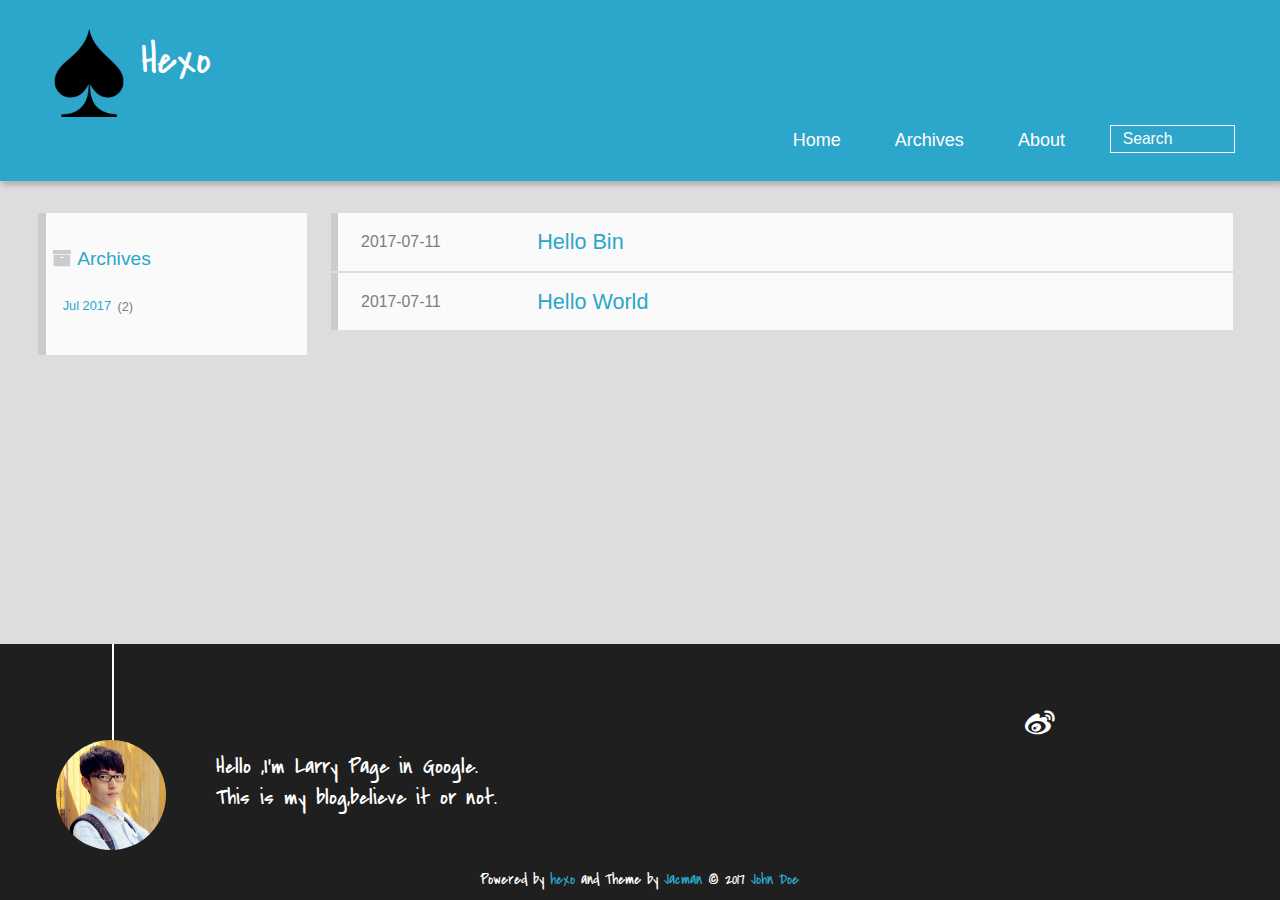
==== commit 04355668: "Site updated: 2017-07-12 00:07:28" ====
--- a/archives/index.html
+++ b/archives/index.html
@@ -4,7 +4,7 @@
 <head>
   <meta charset="UTF-8">
   
-    <title>归档 | Hexo</title>
+    <title>Archives | Hexo</title>
     <meta name="viewport" content="width=device-width, initial-scale=1,user-scalable=no">
     
     <meta name="author" content="John Doe">
@@ -44,7 +44,7 @@
 				<h1 class="site-name"><a href="/" title="Hexo">Hexo</a></h1>
 				<h2 class="blog-motto"></h2>
 			</div>
-			<div class="navbar"><a class="navbutton navmobile" href="#" title="菜单">
+			<div class="navbar"><a class="navbutton navmobile" href="#" title="Menu">
 			</a></div>
 			<nav class="animated">
 				<ul>
@@ -60,7 +60,7 @@
  					
 					<form class="search" action="//google.com/search" method="get" accept-charset="utf-8">
 						<label>Search</label>
-						<input type="search" id="search" name="q" autocomplete="off" maxlength="20" placeholder="搜索" />
+						<input type="search" id="search" name="q" autocomplete="off" maxlength="20" placeholder="Search" />
 						<input type="hidden" name="q" value="site:yoursite.com">
 					</form>
 					
@@ -73,10 +73,10 @@
         
 
 <div class="archive-title" >
-  <h2 class="archive-icon">归档</h2>
+  <h2 class="archive-icon">Archives</h2>
   
   <div class="archiveslist archive-float clearfix">
-   <ul class="archive-list"><li class="archive-list-item"><a class="archive-list-link" href="/archives/2017/07/">2017 年 07 月</a><span class="archive-list-count">2</span></li></ul>
+   <ul class="archive-list"><li class="archive-list-item"><a class="archive-list-link" href="/archives/2017/07/">Jul 2017</a><span class="archive-list-count">2</span></li></ul>
  </div>
   
 </div>
@@ -256,7 +256,7 @@
 <!-- Totop Begin -->
 
 	<div id="totop">
-	<a title="返回顶部"><img src="/img/scrollup.png"/></a>
+	<a title="Back to Top"><img src="/img/scrollup.png"/></a>
 	</div>
 	<script src="/js/totop.js"></script>
 
